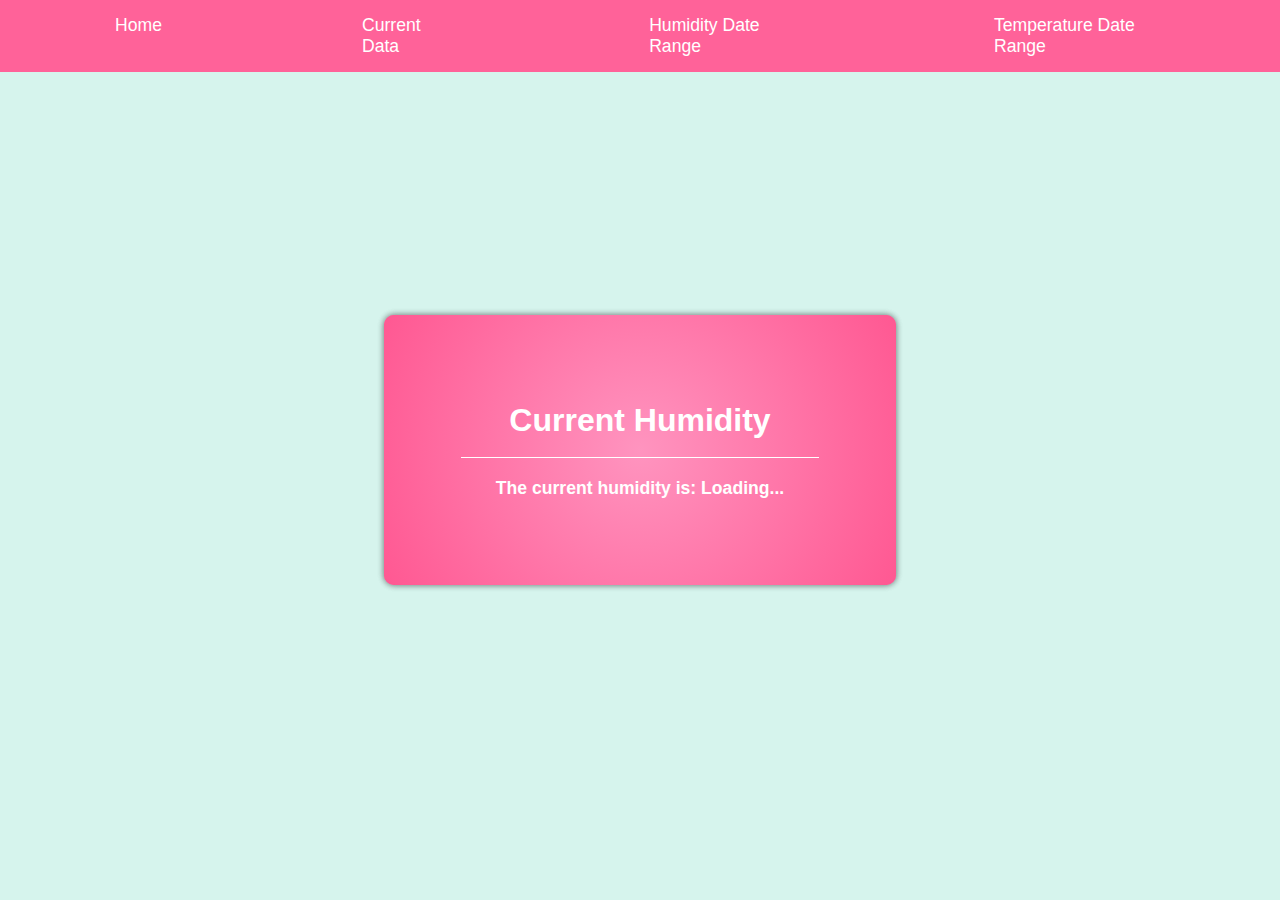
==== Frontend/current.html @ 0168d9c5 "Frontend and dto records" ====
<!DOCTYPE html>
<html lang="en">

<head>
    <meta charset="UTF-8">
    <meta http-equiv="X-UA-Compatible" content="IE=edge">
    <meta name="viewport" content="width=device-width, initial-scale=1.0">
    <link rel="stylesheet" href="styles/style.css">
    <title>Current Temperature</title>
</head>

<body>
    <div id="navbar-container"></div>
    <div id="currentTemperatureContainer">
        <div id="currentTemperatureItem">
            <h1 id="currentTemperatureTitle">Current Temperature</h1>
            <p id="currentTemperatureInfo">The current temperature is: <span id="currentTemperature">Loading...</span>
            </p>
        </div>
    </div>

    <div id="currentHumidityContainer">
        <div id="currentHumidityItem">
            <h1 id="currentHumidityTitle">Current Humidity</h1>
            <p id="currentHumidityInfo">The current humidity is: <span id="currentHumidity">Loading...</span></p>
        </div>
    </div>

    <script src="navbar.js"></script>
    <script src="script.js"></script>
</body>

</html>
---- Frontend/styles/style.css ----
* {
    box-sizing: border-box;
    margin: 0;
    font-family: Helvetica, Arial, sans-serif;
}

html {
    background-color: #d6f4ed;
}

/* navbar */
nav {
    position: fixed;
    width: 100%;
    background-color: rgb(255, 98, 153);
    color: white;
    font-size: 1.1em;
    z-index: 100;
    display: flex;
    justify-content: center; 
    padding: 15px;
}

nav li {
    display: inline;
    margin: 0 100px;
}

nav a {
    text-decoration: none;
    color: white;
}

nav a:hover {
    border-bottom: 1px solid #fff;
}


/* Current */
#currentHumidityContainer, #currentTemperatureContainer {
  position: absolute;
  text-align: center;
  width: 100%;
  height: 100%;
  display: flex;
  justify-content: center; 
  align-items: center; 
}

#currentHumidityItem,
#currentTemperatureItem {
    display: flex;
    justify-content: center;
    flex-direction: column;
    align-items: center;
    background: radial-gradient(circle, rgb(255, 148, 191) 0%, rgb(255, 88, 146) 100%);
    border-radius: 10px;
    box-shadow: 0 0 6px rgba(0, 0, 0, 0.3);
    height: 30%;
    width: 40%;
    color: #fff;
}

#currentHumidityTitle,
#currentTemperatureTitle {
    border-bottom: 1px solid #fff;
    width: 70%;
    margin-bottom: 20px;
    padding-bottom: 18px;
}

#currentHumidityInfo, #currentTemperatureInfo {
    font-weight: 600;
    font-size: 1.1em;
}


/* Date Range */
label {
    padding: 5px;
    color: #3AA6B9;
    font-weight: 600;
}

#humidityTitle,
#temperatureTitle {
    margin-top: 40px;
    margin-bottom: 5px;
    background-color: rgb(255, 176, 213);
    box-shadow: 0 0 6px rgba(0, 0, 0, 0.3);
    padding: 10px;
    border-radius: 5px;
    color: #fff;
}

#startDateHumidity,
#startDateTemperature,
#endDateHumidity,
#endDateTemperature {
    padding: 7px;
    text-align: center;
    border: none;
    box-shadow: 0 0 6px rgba(0, 0, 0, 0.3);
    border-radius: 3px;
    font-size: 0.9em;
}

#getDataHumidity,
#getDataTemperature {
    margin-top: 10px;
    margin-bottom: 30px;
    padding: 15px;
    width: 100%;
    box-shadow: 0 0 6px rgba(0, 0, 0, 0.5);
    border: none;
    font-size: 1em;
    font-weight: 400;
    color: #FFF;
    letter-spacing: 0.07em;
    font-weight: 600;
    border-radius: 5px;
    background: radial-gradient(circle, rgba(255,92,157,1) 0%, rgba(254,0,88,1) 100%);
}

#getDataHumidity:hover,
#getDataTemperature:hover {
    background: radial-gradient(circle, rgba(255,124,177,1) 0%, rgba(255,43,116,1) 100%);
}

#humidityContainer, #temperatureContainer {
    text-align: center;
    margin: auto;
    width: 500px; 
    padding-top: 100px;
}

.humidityItem, .temperatureItem {
    width: 90%;
}

.inputField {
    display: flex;
    flex-direction: column;
    text-align: center;
}

#humidityData::-webkit-scrollbar, #temperatureData::-webkit-scrollbar {
    width: 11px;
}

#humidityData,
#temperatureData {
    padding-top: 15px;
    padding-bottom: 15px;
    display: flex;
    flex-direction: column;
    align-items: center;
    text-align: justify;
    font-size: 0.9em;
    height: 700px;
    overflow-y: auto;
    margin-top: 15px;
    background-color: #FFF;
    border-radius: 10px;
    box-shadow: 0 0 10px rgba(0, 0, 0, 0.3);
}

#humidityData::-webkit-scrollbar-track, #temperatureData::-webkit-scrollbar-track {
    background-color: rgb(255, 176, 213);
}

#humidityData::-webkit-scrollbar-thumb, #temperatureData::-webkit-scrollbar-thumb {
    background-color: rgb(245, 32, 103);
    width: 11px;
}

#humidityData p,
#temperatureData p {
    padding: 10px 10px;
    padding-left: 50px;
    width: 90%;
    border: 1px rgb(121, 144, 148) solid;
    border-radius: 10px;
    margin: 5px;
    box-shadow: 0 0 5px rgba(0, 0, 0, 0.5);
}

#output {
    color: #fff;
    background-color: rgb(255, 176, 213);
    padding: 10px;
    border-radius: 5px;
    box-shadow: 0 0 5px rgba(0, 0, 0, 0.5);
    margin: 0;
    margin-top: 30px;
}
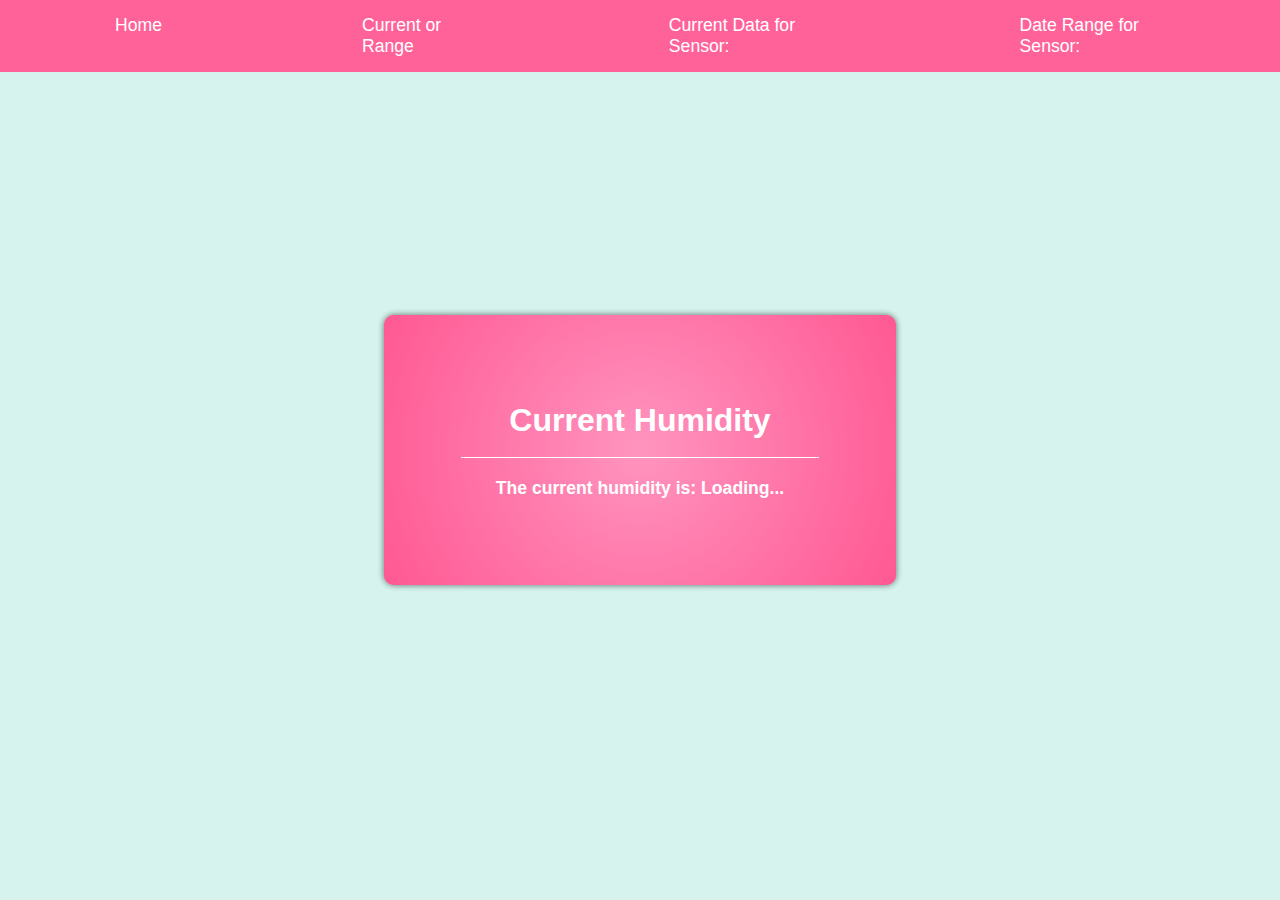
==== commit f12ff49f: "fixed sensor name navbar" ====
--- a/Frontend/current.html
+++ b/Frontend/current.html
@@ -27,7 +27,7 @@
     </div>
 
     <script src="navbar.js"></script>
-    <script src="script.js"></script>
+    <script src="current.js"></script> 
 </body>
 
 </html>